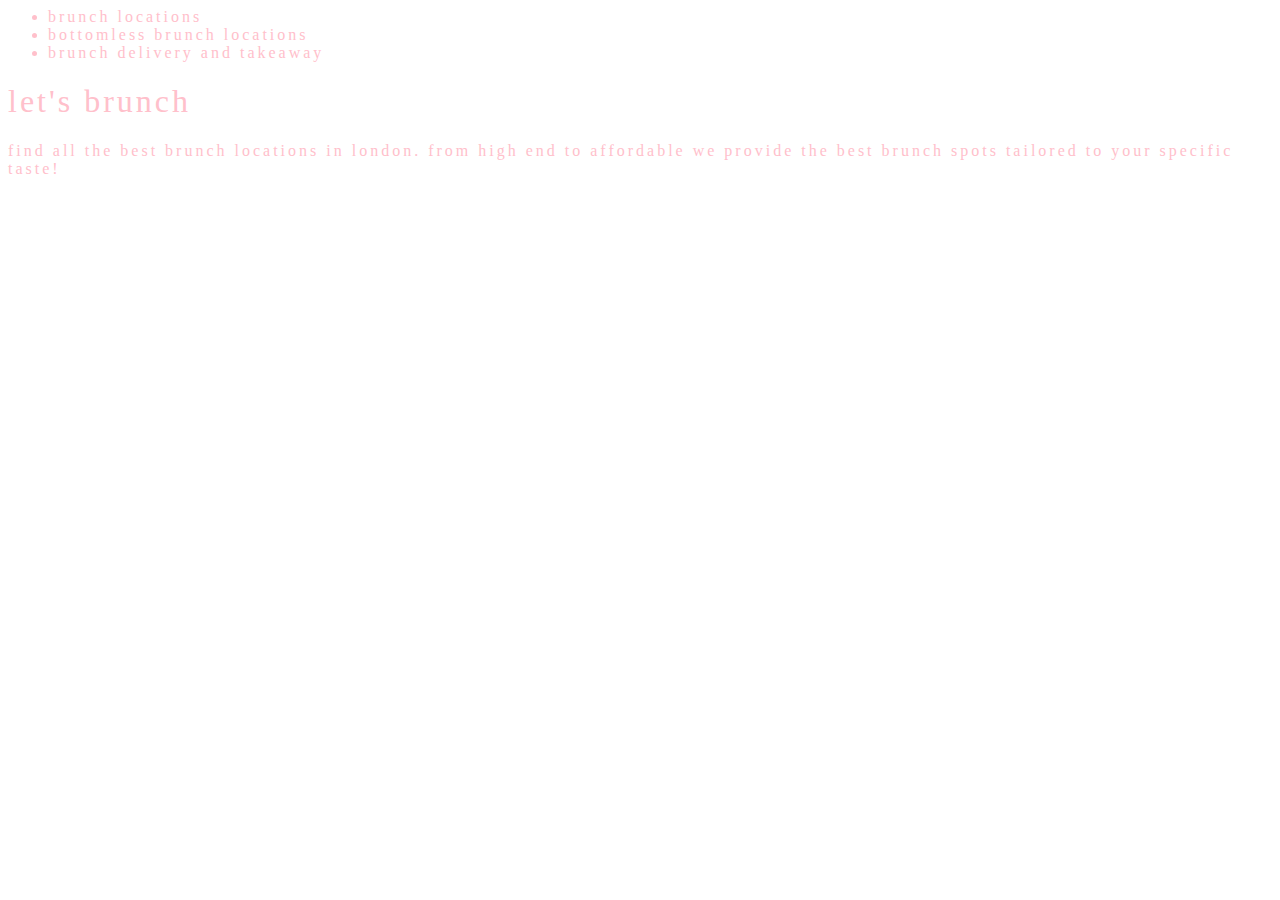
==== home.html @ 995b02ee "Index and CSS" ====
<!DOCTYPE>
<html lang="en-UK">
    <head>
        <meta charset="utf-8">
        <meta name="Chloe" content="Let's Brunch is a directory for the best brunch and bottomless brunch locations in London">
        <link href=/style.css rel="stylesheet">
        <link href=/.script.js rel="script">
        
        <title>Let's Brunch</title>

    </head>


    <body>
    <nav>
        <ul>
           <li> Brunch locations </li>
           <li> Bottomless Brunch locations </li>
           <li> Brunch delivery and takeaway </li>
        </ul>



    </nav>


    <main>
        <h1>Let's Brunch</h1>
        <p> Find all the best brunch locations in London. From high end to affordable we provide the best brunch spots tailored to your specific taste!</p>
    </main>
    <footer>
    </footer>
</body>
</html>
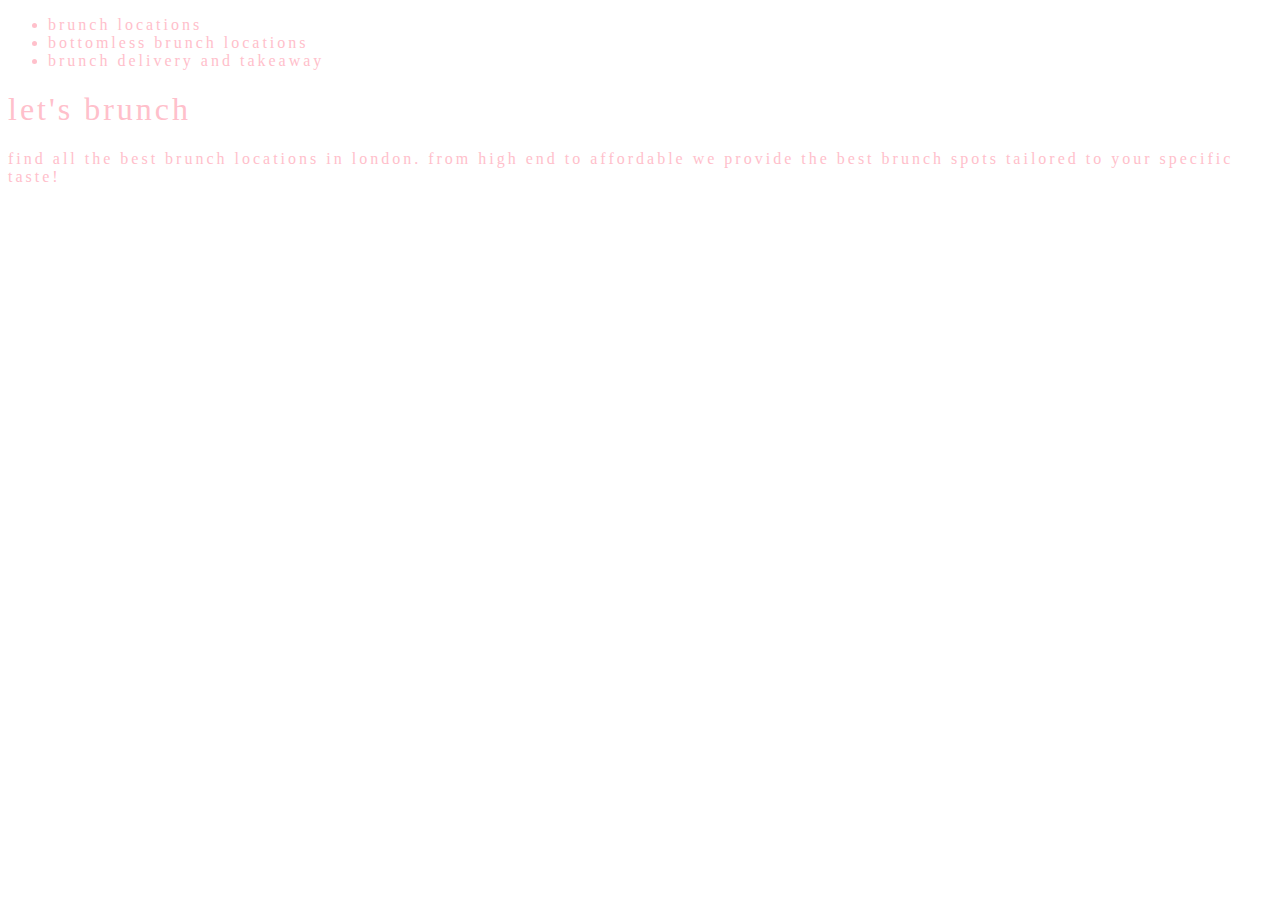
==== commit 8510315b: "Bootstrap CSS and JS" ====
--- a/home.html
+++ b/home.html
@@ -1,10 +1,11 @@
-<!DOCTYPE>
+<!DOCTYPE html>
 <html lang="en-UK">
     <head>
         <meta charset="utf-8">
         <meta name="Chloe" content="Let's Brunch is a directory for the best brunch and bottomless brunch locations in London">
+        <link href="https://cdn.jsdelivr.net/npm/bootstrap@5.1.3/dist/css/bootstrap.min.css" rel="stylesheet" integrity="sha384-1BmE4kWBq78iYhFldvKuhfTAU6auU8tT94WrHftjDbrCEXSU1oBoqyl2QvZ6jIW3" crossorigin="anonymous">
         <link href=/style.css rel="stylesheet">
-        <link href=/.script.js rel="script">
+        
         
         <title>Let's Brunch</title>
 
@@ -29,6 +30,9 @@
         <p> Find all the best brunch locations in London. From high end to affordable we provide the best brunch spots tailored to your specific taste!</p>
     </main>
     <footer>
+        <!--Social media icons-->
     </footer>
+    <script src="https://cdn.jsdelivr.net/npm/bootstrap@5.1.3/dist/js/bootstrap.bundle.min.js" integrity="sha384-ka7Sk0Gln4gmtz2MlQnikT1wXgYsOg+OMhuP+IlRH9sENBO0LRn5q+8nbTov4+1p" crossorigin="anonymous"></script>
+    <link href=/.script.js rel="script">
 </body>
 </html>
